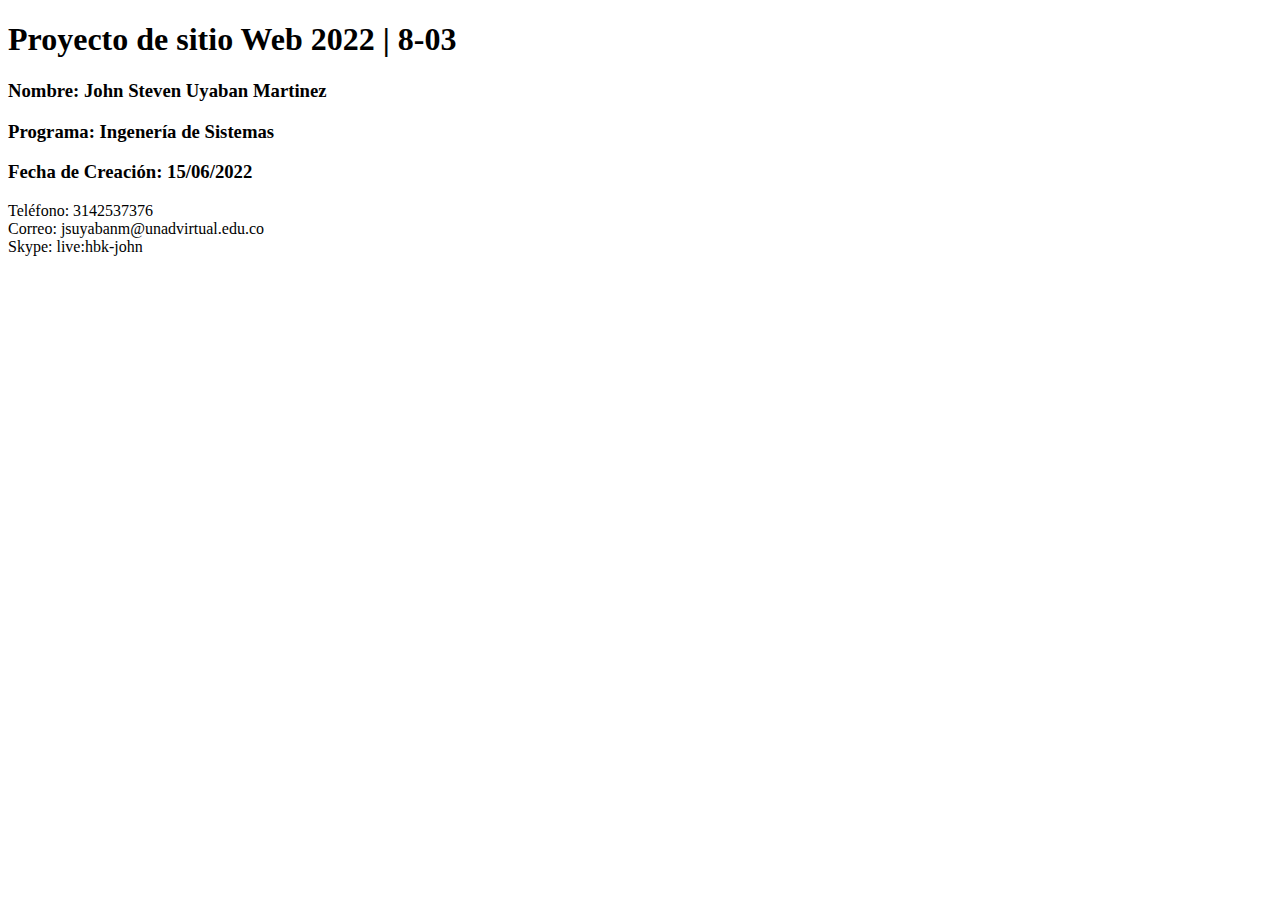
==== index.html @ 18822f3d "Creación del index" ====
<!DOCTYPE html>
<html lang="en">
<head>
    <meta charset="UTF-8">
    <meta http-equiv="X-UA-Compatible" content="IE=edge">
    <meta name="viewport" content="width=device-width, initial-scale=1.0">
    <title>Document</title>
</head>
<body>
    <h1>Proyecto de sitio Web 2022 | 8-03</h1>
    <h3>Nombre: John Steven Uyaban Martinez</h3>
    <h3>Programa: Ingenería de Sistemas</h3>
    <h3>Fecha de Creación: 15/06/2022</h3>
    <p>Teléfono: 3142537376 <br>
    Correo: jsuyabanm@unadvirtual.edu.co <br>
    Skype: live:hbk-john</p>
</body>
</html>
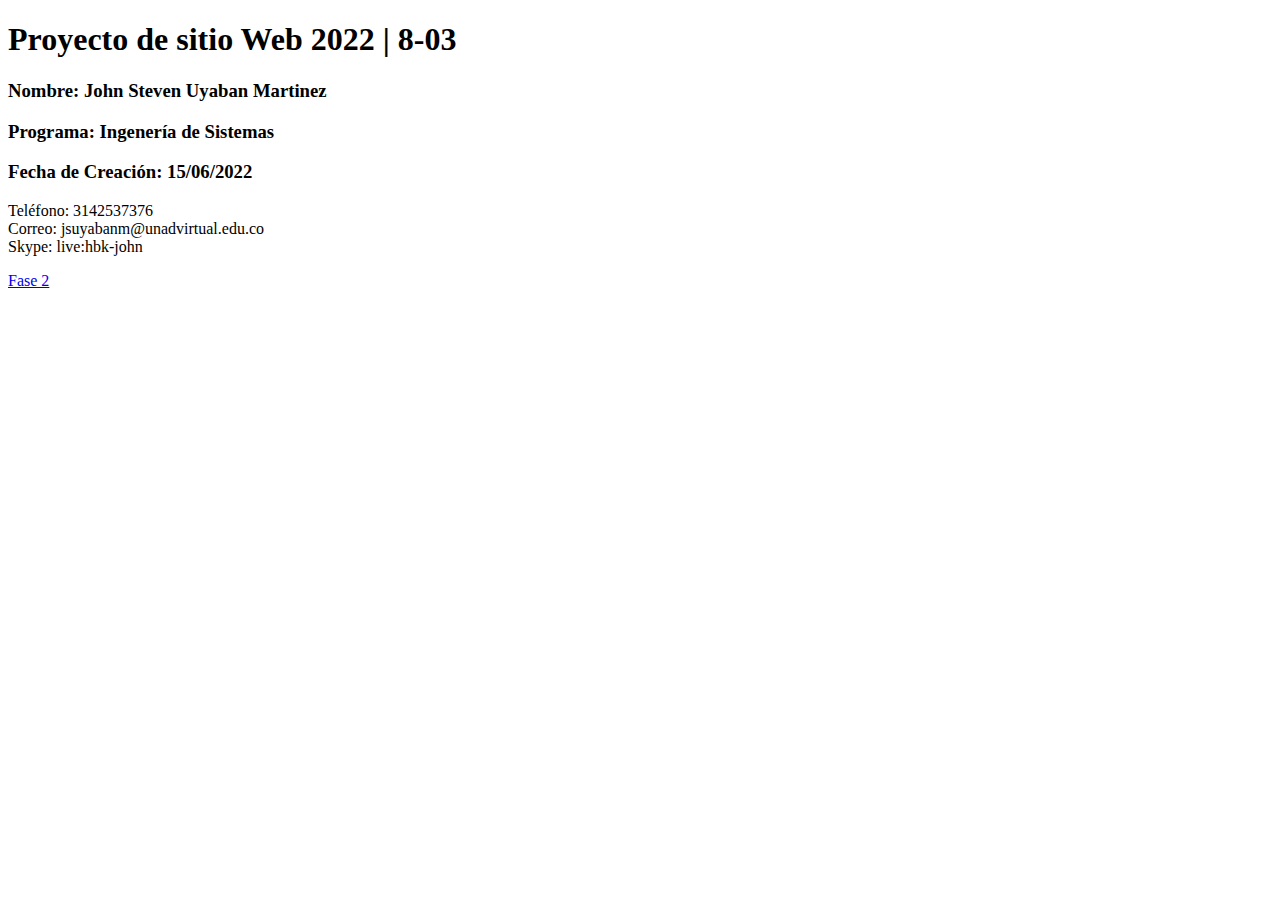
==== commit 3dd65110: "Fase 2" ====
--- a/index.html
+++ b/index.html
@@ -14,5 +14,6 @@
     <p>Teléfono: 3142537376 <br>
     Correo: jsuyabanm@unadvirtual.edu.co <br>
     Skype: live:hbk-john</p>
+    <a href="fase2/design.html">Fase 2</a>
 </body>
 </html>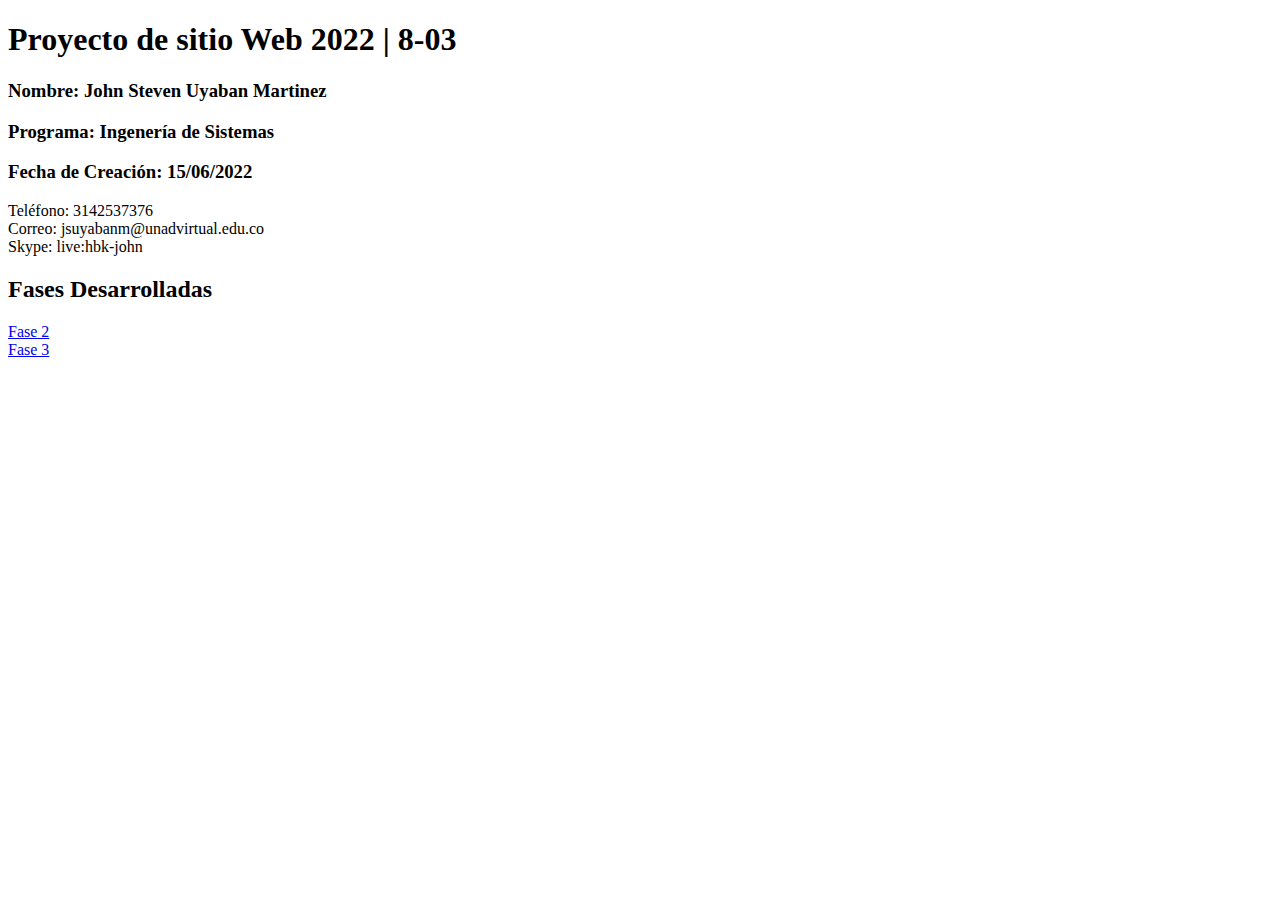
==== commit d9243e65: "Fase 3" ====
--- a/index.html
+++ b/index.html
@@ -14,6 +14,8 @@
     <p>Teléfono: 3142537376 <br>
     Correo: jsuyabanm@unadvirtual.edu.co <br>
     Skype: live:hbk-john</p>
-    <a href="fase2/design.html">Fase 2</a>
+    <h2>Fases Desarrolladas</h2>
+    <a href="fase2/design.html">Fase 2</a><br>
+    <a href="fase3/index.html">Fase 3</a>
 </body>
 </html>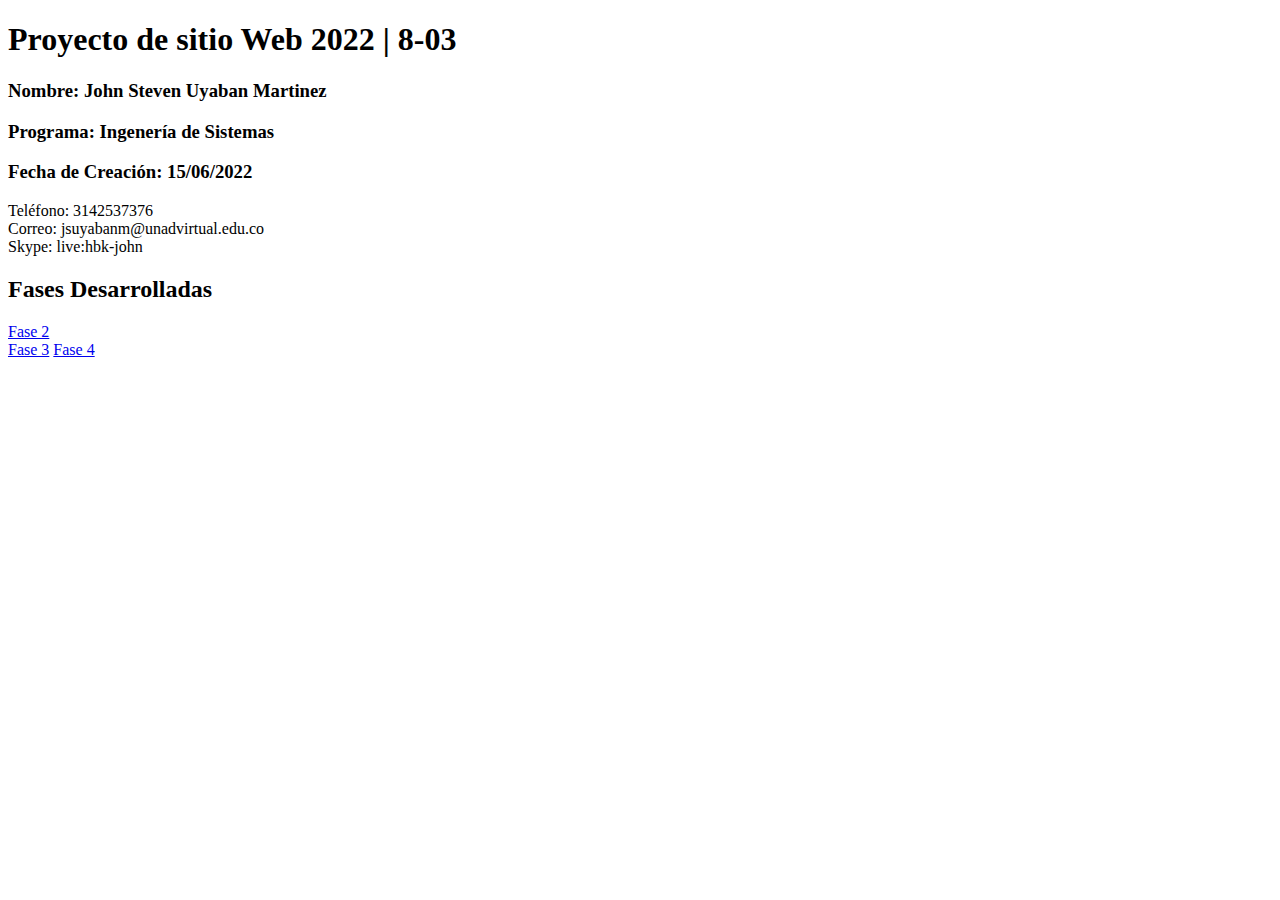
==== commit d901f7d2: "Fase 4-1" ====
--- a/index.html
+++ b/index.html
@@ -17,5 +17,6 @@
     <h2>Fases Desarrolladas</h2>
     <a href="fase2/design.html">Fase 2</a><br>
     <a href="fase3/index.html">Fase 3</a>
+    <a href="fase4/index.html">Fase 4</a>
 </body>
 </html>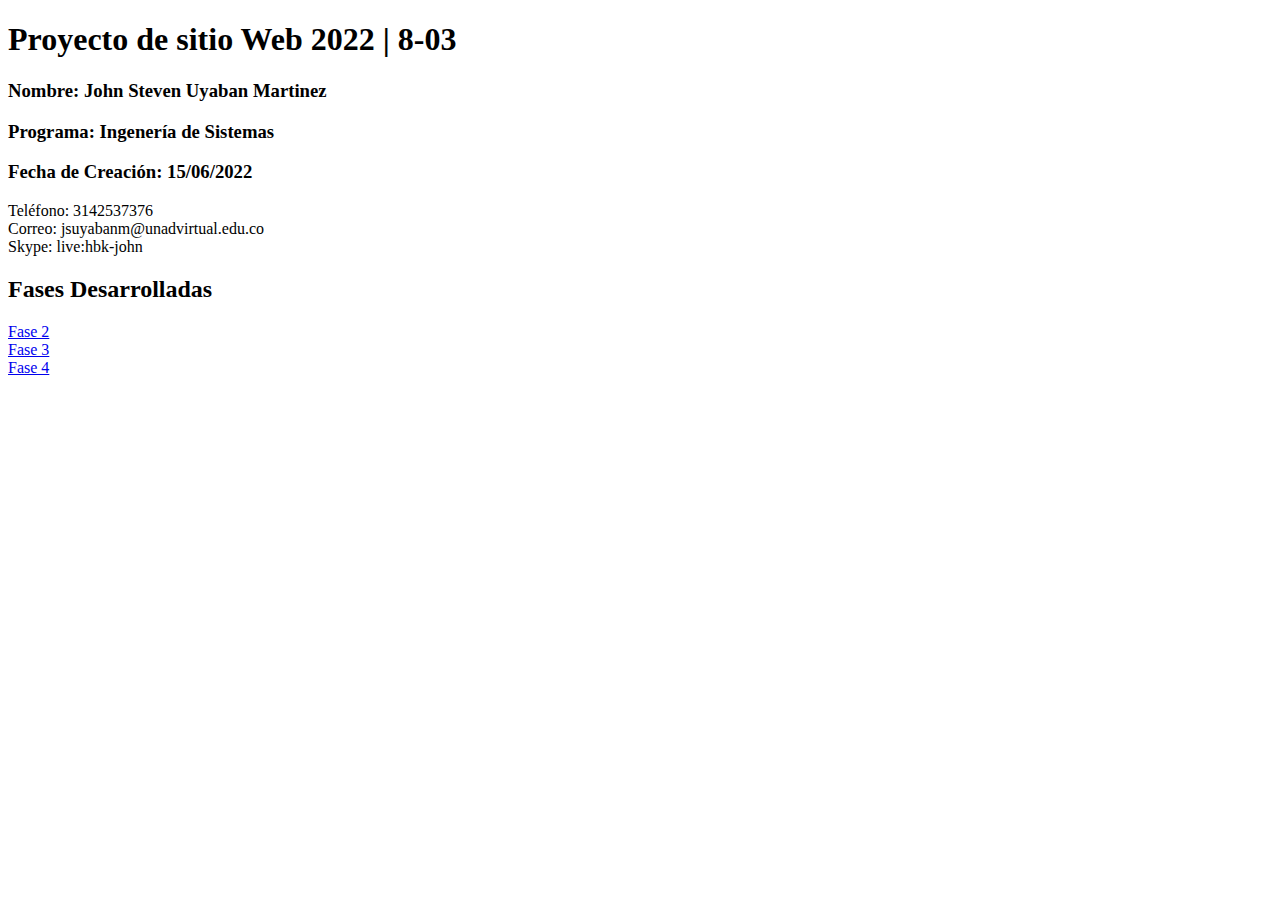
==== commit 46ca4498: "Update index.html" ====
--- a/index.html
+++ b/index.html
@@ -16,7 +16,7 @@
     Skype: live:hbk-john</p>
     <h2>Fases Desarrolladas</h2>
     <a href="fase2/design.html">Fase 2</a><br>
-    <a href="fase3/index.html">Fase 3</a>
+    <a href="fase3/index.html">Fase 3</a><br>
     <a href="fase4/index.html">Fase 4</a>
 </body>
 </html>